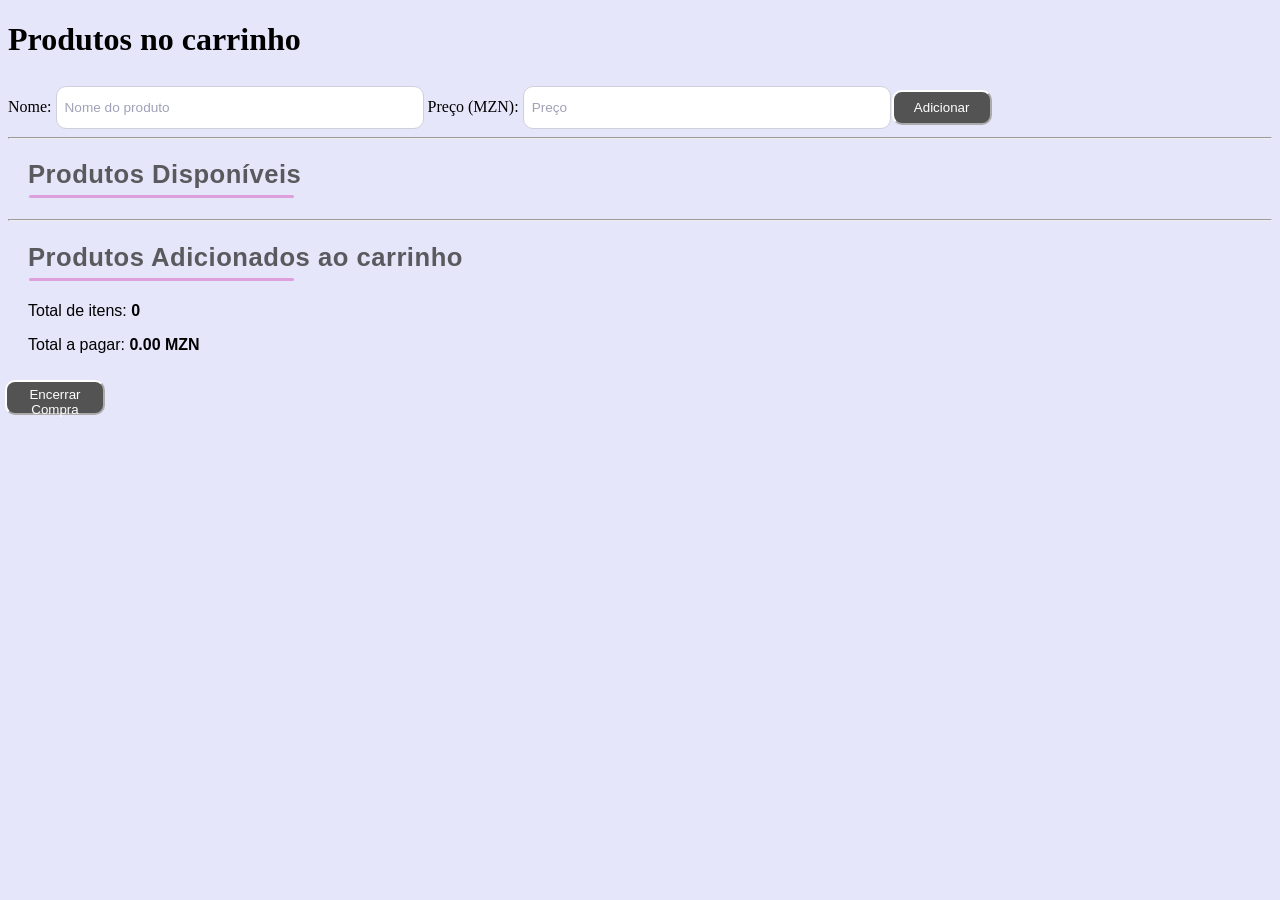
==== index.html @ 48e3a481 "Rename adicionarLista.html to index.html" ====
<!DOCTYPE html>
<html lang="pt">
<head>
  <meta charset="UTF-8" />
  <title>Carrinho de compras</title>
  <link rel="stylesheet" href="style.css" />
</head>
<body>

  <h1>Produtos no carrinho</h1>
  <div>
    <label>Nome:</label>
    <input type="text" id="inputNome" placeholder="Nome do produto" />

    <label>Preço (MZN):</label>
    <input type="number" id="inputPreco" placeholder="Preço" min="0" />

    <button onclick="adicionarProduto()">Adicionar</button>
  </div>

  <hr />

  
  <h2>Produtos Disponíveis</h2>
  <ul id="lista-produtos"></ul>

  <hr />

  
  <h2>Produtos Adicionados ao carrinho</h2>
  <ul id="lista-carrinho"></ul>

  <p>Total de itens: <strong id="totalItens">0</strong></p>
  <p>Total a pagar: <strong id="totalPreco">0.00 MZN</strong></p>

  <button onclick="encerrarCompra()">Encerrar Compra</button>


  <script src="app.js"></script>
</body>
</html>
---- style.css ----
body{
    background-color: lavender;
}
header{
                background-color: white;
                border-bottom: 1px solid var(--gray-1);
                padding: 5px; 
                padding-left: 20px;
                padding-right: 20px;
                height: 64px;
                display: flex;
                align-items: center;
                justify-content: space-between;
                position: sticky;
                top: 0;
                z-index: 100;
                box-shadow: 0 6px 16px rgba(160, 100, 300, 0.12);
}
            #logo{
                font:icon;
                color: plum;
                font-size: 30px;
                font-family:cursive;
            }
            b{
                color: #000000;
            }
            h2{
                font:bolder;
                padding-left:20px;
                padding-left: 20px;
                font-size: 1.6rem;
                font-weight: 700;
                color: #5a5a5e;
                letter-spacing: 0.02em;
                font-family: 'Lucida Sans', 'Lucida Sans Regular', 'Lucida Grande', 'Lucida Sans Unicode', Geneva, Verdana, sans-serif;
            }
            h2::after {
                content: '';
                display: block;
                width: 265px;
                height: 3px;
                background: plum;
                border-radius: 10px;
                margin-top: 6px;
                margin-left: 1px;
            }
            p{
                margin-left: 20px;
                font-family: 'Gill Sans', 'Gill Sans MT', Calibri, 'Trebuchet MS', sans-serif;
            }

            h3{
                color:plum;
                font-family: 'Lucida Sans', 'Lucida Sans Regular', 'Lucida Grande', 'Lucida Sans Unicode', Geneva, Verdana, sans-serif;
            }
            .cardAdd{
                background:white;
                padding:20px;
                width: 400px;
                margin-top: 15px;
                border-radius:10px;
                box-shadow: 0 4px 16px rgba(160, 100, 200, 0.12);
                border-left: 4px solid plum;
            }
            .cardRemover{
                background:white;
                padding:20px;
                width: 400px;
                margin-top: 15px;
                border-radius:10px;
                box-shadow: 0 4px 16px rgba(160, 100, 200, 0.12);
                border-left: 4px solid plum;
            }
            input, textarea {
                width: 350px;;
                padding:8px;
                margin-top:5px;
                background-color: white;
                outline: none;
                transition: border-color 0.2s ease, box-shadow 0.2s ease;
                border: 1.5px solid #d0d0dc;
                border-radius: 10px;
                height: 25px;
            }
            input::placeholder, textarea::placeholder {
                color: #a0a0b8;
                font-size: 0.85rem;
            }
            button{
                background-color: rgb(84, 83, 83);
                margin-top:10px;
                position:center;
                color:white;
                border-radius: 10px;
                border-color: white;
                padding: 5px;
                width:100px;
                height:35px;
                margin-left: -3px;
            }
            main {
                display: flex;
                gap: 20px;
                padding: 20px;
                align-items: flex-start;
            }

            .colunaEsquerda {
                display: flex;
                flex-direction: column;
                gap: 15px;
            }

            .cardLista {
                background:white;
                padding:20px;
                width: 600px;
                margin-top: 15px;
                border-radius:10px;
                box-shadow: 0 4px 16px rgba(160, 100, 200, 0.12);
                border-left: 4px solid plum;
            }
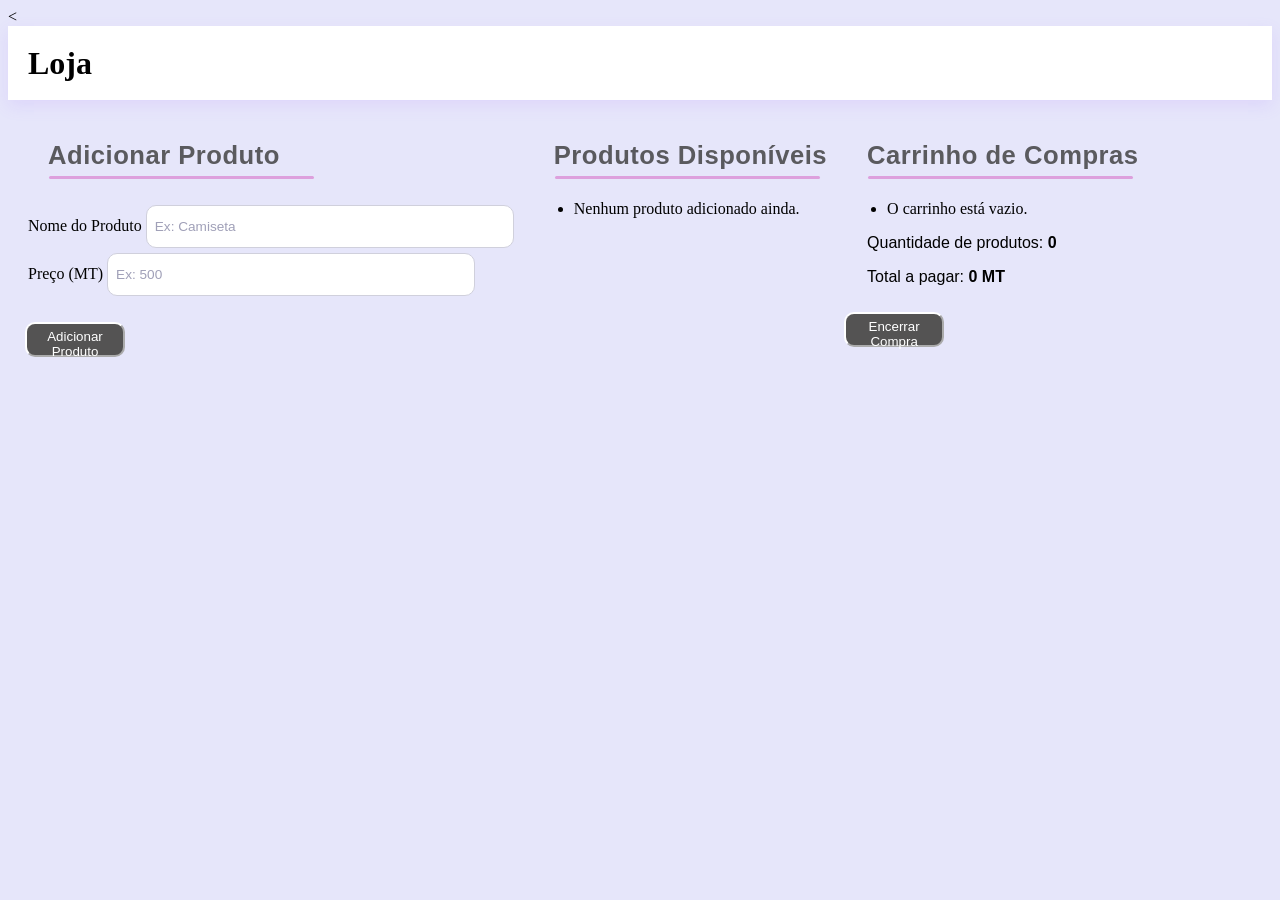
==== commit fa21e132: "Rename adicionarLista.html to index.html" ====
--- a/index.html
+++ b/index.html
@@ -1,41 +1,52 @@
 <!DOCTYPE html>
-<html lang="pt">
+<<html lang="pt">
 <head>
-  <meta charset="UTF-8" />
-  <title>Carrinho de compras</title>
-  <link rel="stylesheet" href="style.css" />
+  <meta charset="UTF-8">
+  <meta name="viewport" content="width=device-width, initial-scale=1.0">
+  <title>Loja Online</title>
+  <link rel="stylesheet" href="style.css">
 </head>
 <body>
 
-  <h1>Produtos no carrinho</h1>
-  <div>
-    <label>Nome:</label>
-    <input type="text" id="inputNome" placeholder="Nome do produto" />
+  <header>
+    <h1> Loja </h1>
+  </header>
 
-    <label>Preço (MZN):</label>
-    <input type="number" id="inputPreco" placeholder="Preço" min="0" />
+  <main>
 
-    <button onclick="adicionarProduto()">Adicionar</button>
-  </div>
+    <section class="card" id="secao-adicionar">
+      <h2>Adicionar Produto</h2>
+      <div class="form-grupo">
+        <label for="input-nome">Nome do Produto</label>
+        <input type="text" id="input-nome" placeholder="Ex: Camiseta">
+      </div>
+      <div class="form-grupo">
+        <label for="input-preco">Preço (MT)</label>
+        <input type="number" id="input-preco" placeholder="Ex: 500">
+      </div>
+      <p id="erro-produto" class="erro"></p>
+      <button id="botao-adicionar-produto">Adicionar Produto</button>
+    </section>
 
-  <hr />
+    <section class="card" id="secao-produtos">
+      <h2>Produtos Disponíveis</h2>
+      <ul id="lista-produtos">
+      </ul>
+    </section>
 
-  
-  <h2>Produtos Disponíveis</h2>
-  <ul id="lista-produtos"></ul>
+    <section class="card" id="secao-carrinho">
+      <h2>Carrinho de Compras</h2>
+      <ul id="lista-carrinho">
+      </ul>
+      <div id="resumo-carrinho">
+        <p>Quantidade de produtos: <strong id="total-itens">0</strong></p>
+        <p>Total a pagar: <strong id="total-preco">0 MT</strong></p>
+      </div>
+      <button id="botao-encerrar" class="botao-encerrar">Encerrar Compra</button>
+    </section>
 
-  <hr />
-
-  
-  <h2>Produtos Adicionados ao carrinho</h2>
-  <ul id="lista-carrinho"></ul>
-
-  <p>Total de itens: <strong id="totalItens">0</strong></p>
-  <p>Total a pagar: <strong id="totalPreco">0.00 MZN</strong></p>
-
-  <button onclick="encerrarCompra()">Encerrar Compra</button>
-
+  </main>
 
   <script src="app.js"></script>
 </body>
-</html>
+</html>
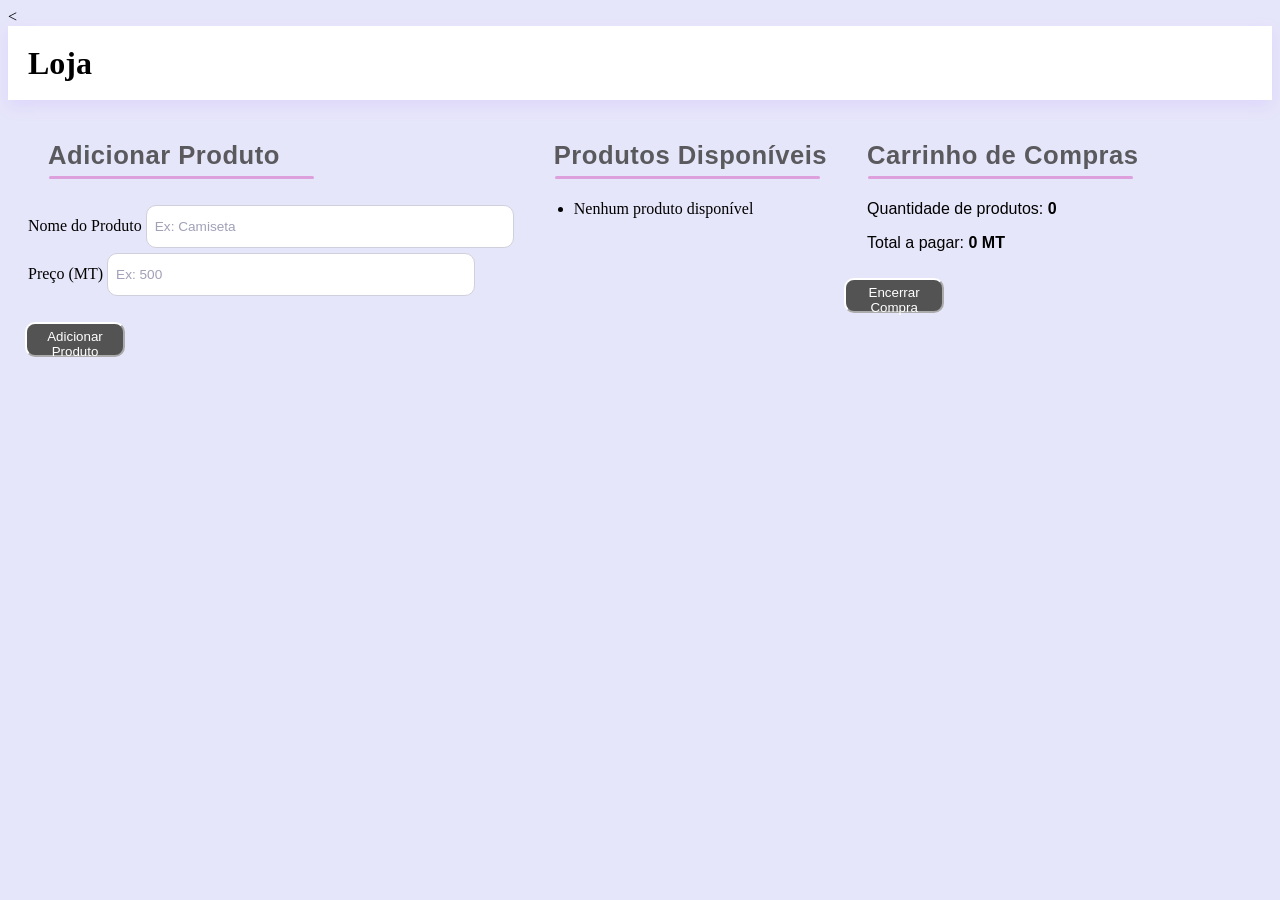
==== commit b7f3f8f0: "Rename adicionarLista.html to index.html" ====
--- a/index.html
+++ b/index.html
@@ -42,7 +42,8 @@
         <p>Quantidade de produtos: <strong id="total-itens">0</strong></p>
         <p>Total a pagar: <strong id="total-preco">0 MT</strong></p>
       </div>
-      <button id="botao-encerrar" class="botao-encerrar">Encerrar Compra</button>
+      <button onclick="Controller.encerrarCompra()">Encerrar Compra</button>
+      <!-- <button id="botao-encerrar" class="botao-encerrar">Encerrar Compra</button> -->
     </section>
 
   </main>
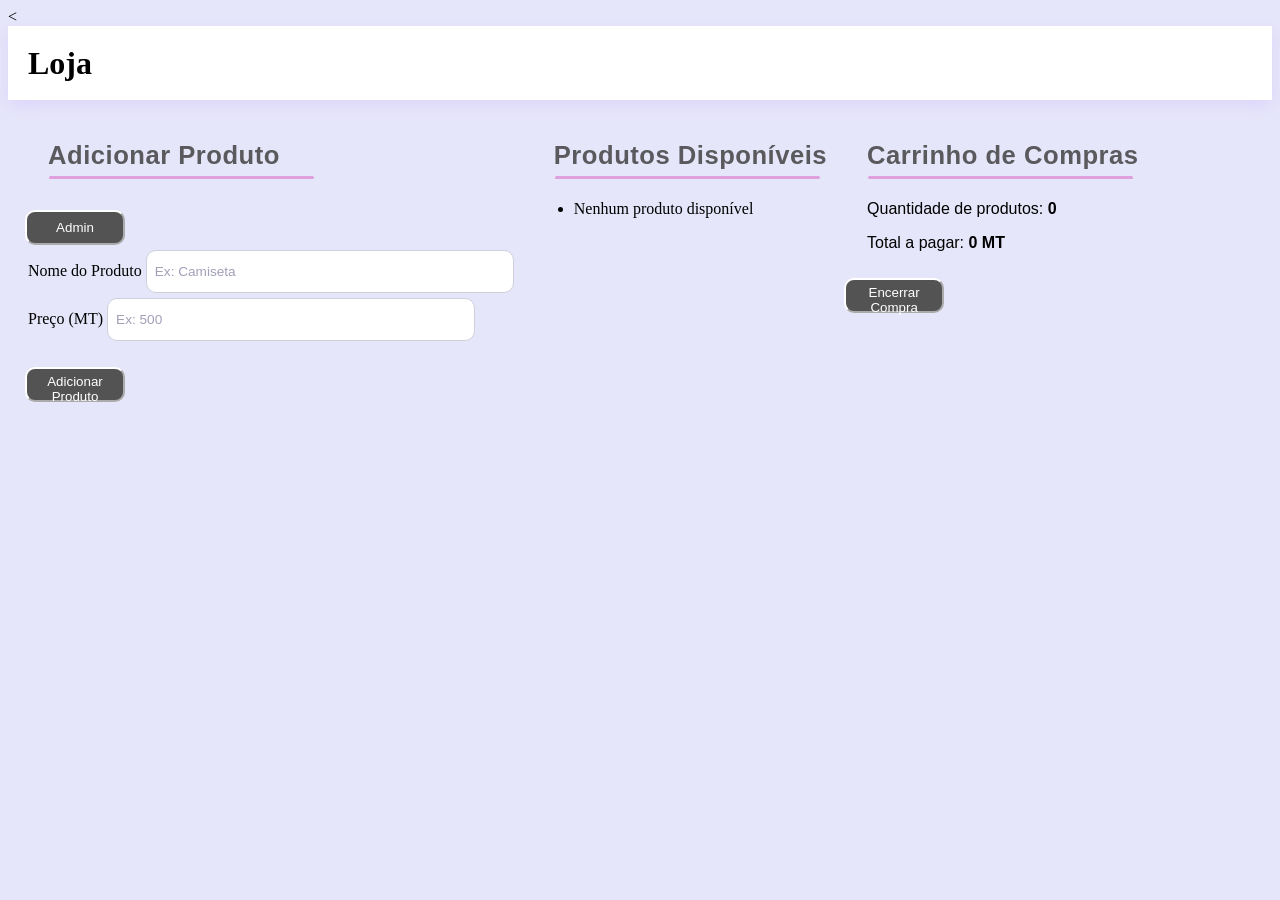
==== commit f9ab0598: "Rename adicionarLista.html to index.html" ====
--- a/index.html
+++ b/index.html
@@ -16,6 +16,9 @@
 
     <section class="card" id="secao-adicionar">
       <h2>Adicionar Produto</h2>
+
+      <button id="Voltar">Admin</button>
+
       <div class="form-grupo">
         <label for="input-nome">Nome do Produto</label>
         <input type="text" id="input-nome" placeholder="Ex: Camiseta">
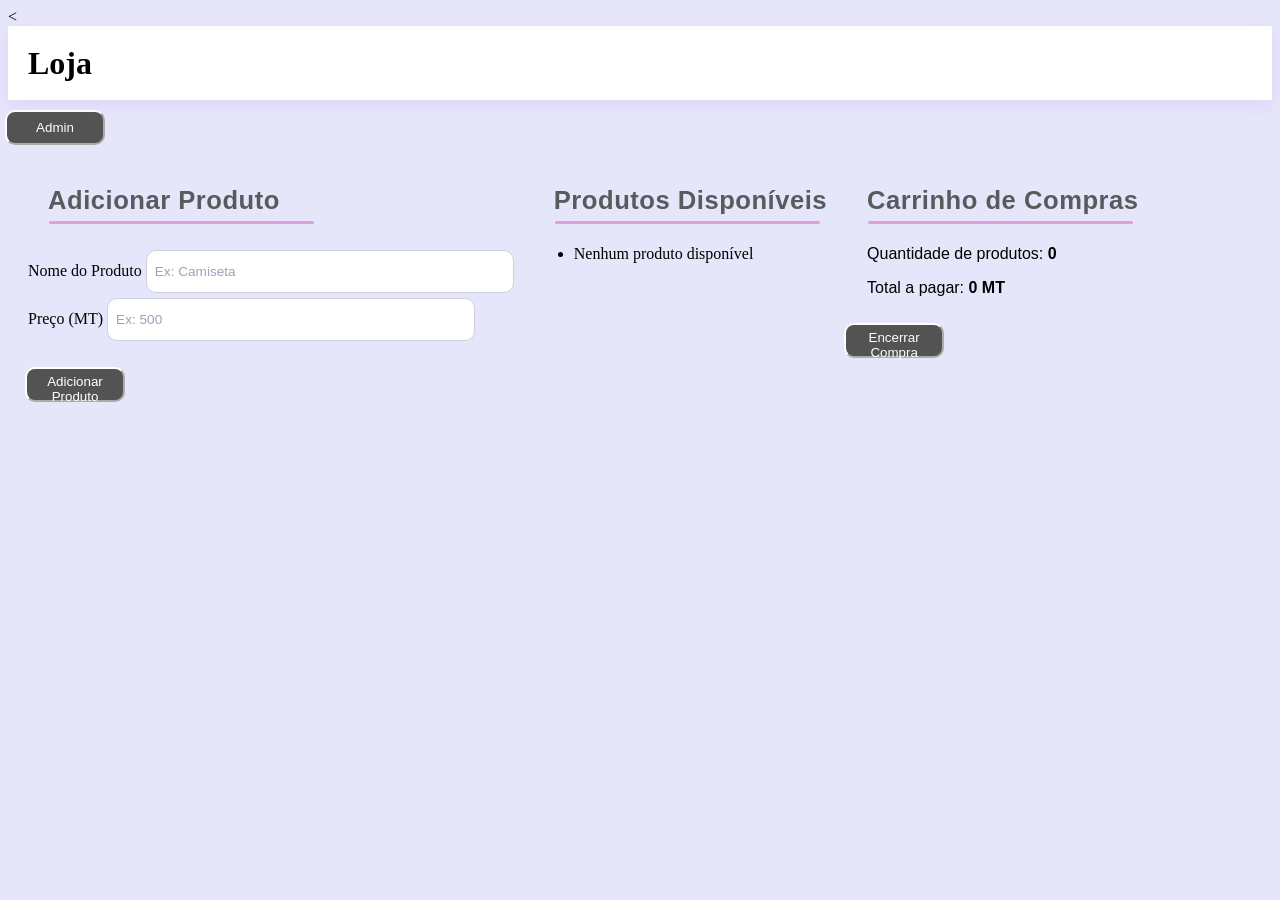
==== commit 1456cbfc: "Rename adicionarLista.html to index.html" ====
--- a/index.html
+++ b/index.html
@@ -11,13 +11,13 @@
   <header>
     <h1> Loja </h1>
   </header>
+  
+  <button id="Voltar">Admin</button>
 
   <main>
 
     <section class="card" id="secao-adicionar">
       <h2>Adicionar Produto</h2>
-
-      <button id="Voltar">Admin</button>
 
       <div class="form-grupo">
         <label for="input-nome">Nome do Produto</label>
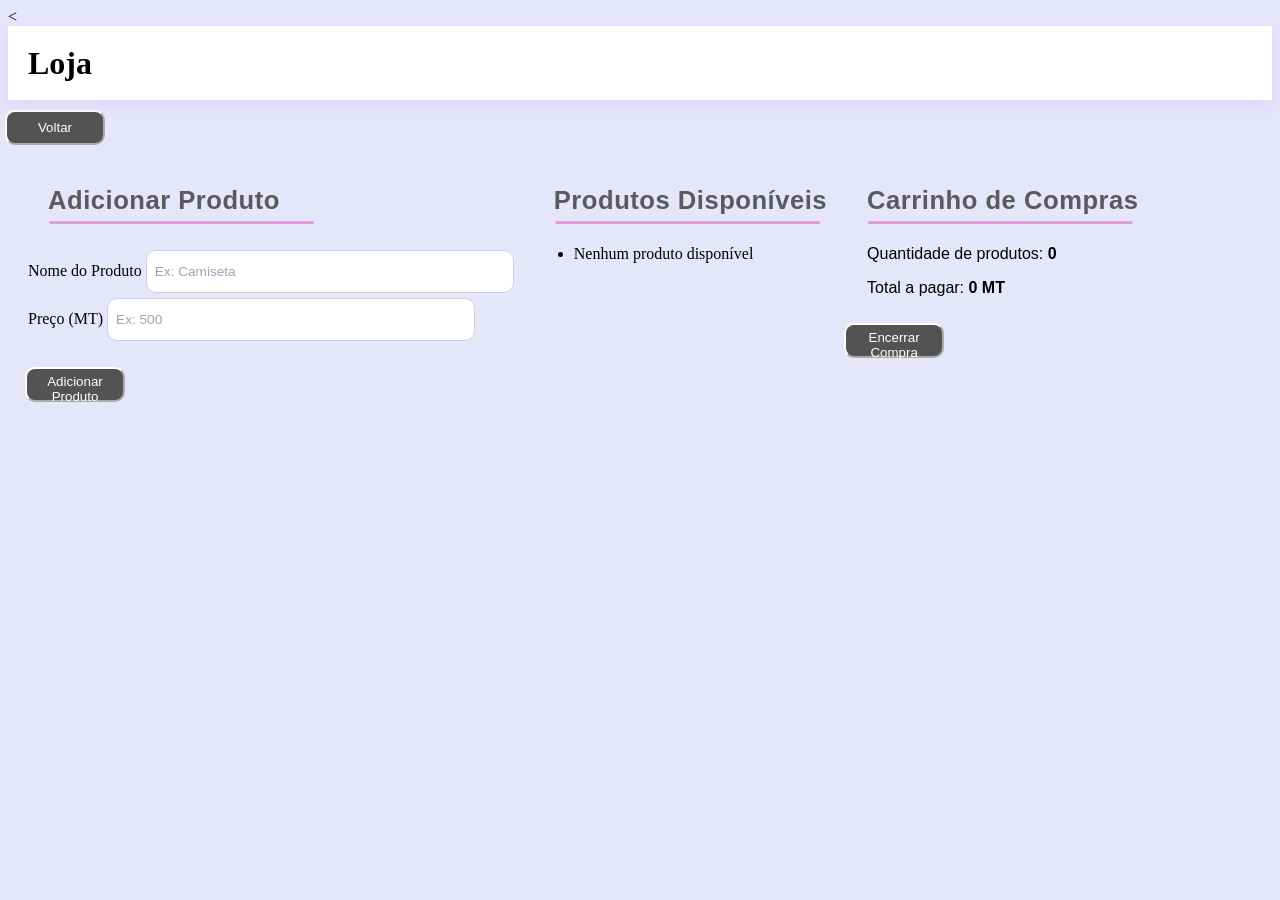
==== commit 553c9775: "Rename adicionarLista to index.html" ====
--- a/index.html
+++ b/index.html
@@ -11,8 +11,8 @@
   <header>
     <h1> Loja </h1>
   </header>
-  
-  <button id="Voltar">Admin</button>
+
+  <button id="Voltar">Voltar</button>
 
   <main>
 
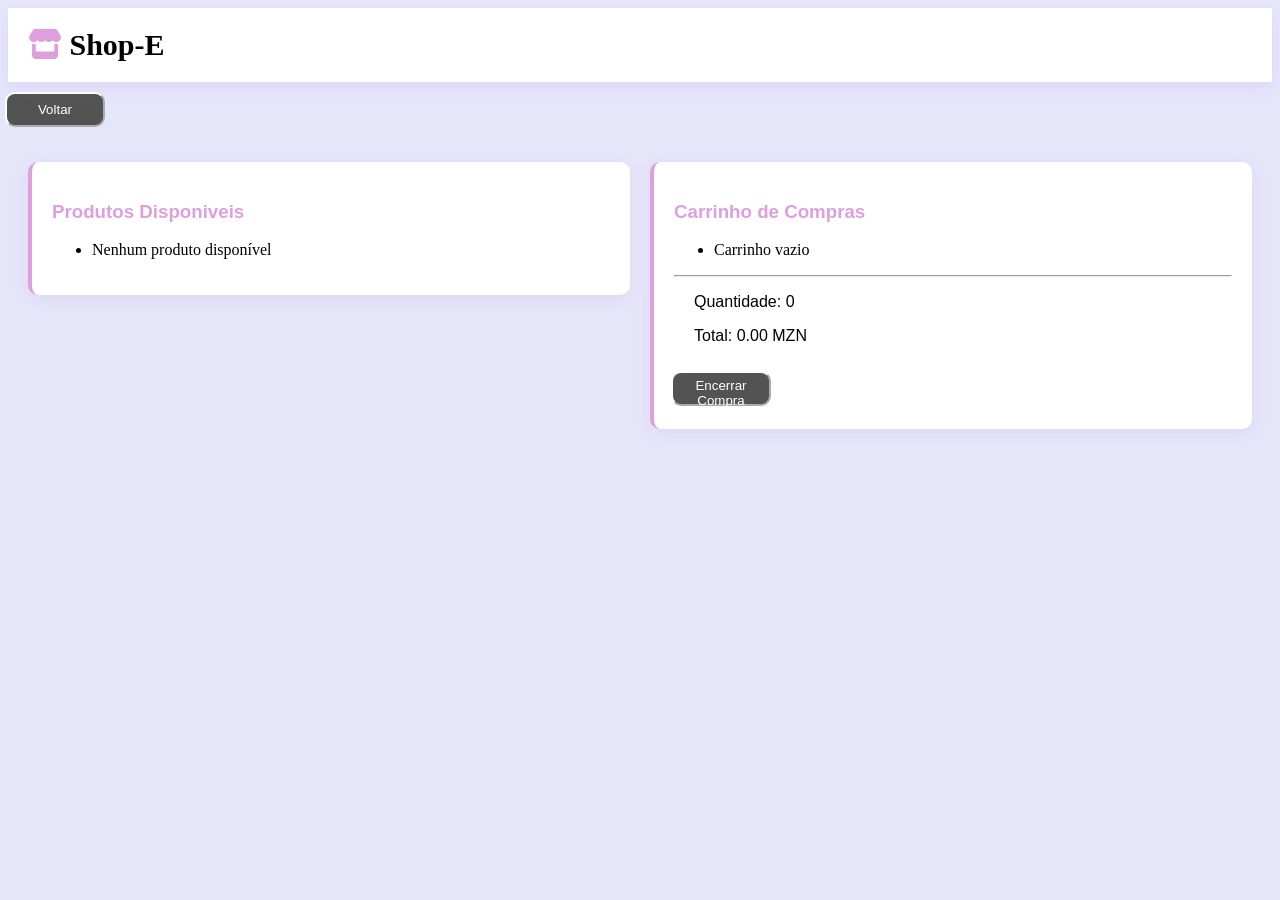
==== commit fbb1fd7f: "Rename adicionarLista .html to index.html" ====
--- a/index.html
+++ b/index.html
@@ -1,56 +1,38 @@
 <!DOCTYPE html>
-<<html lang="pt">
+<html lang="pt">
 <head>
-  <meta charset="UTF-8">
-  <meta name="viewport" content="width=device-width, initial-scale=1.0">
-  <title>Loja Online</title>
-  <link rel="stylesheet" href="style.css">
+    <meta charset="UTF-8">
+    <meta name="viewport" content="width=device-width, initial-scale=1.0">
+    <title>Shop-E - Loja Online</title>
+    <link rel="stylesheet" href="style.css">
+    <link rel="stylesheet" href="https://cdnjs.cloudflare.com/ajax/libs/font-awesome/6.5.0/css/all.min.css"/>
 </head>
 <body>
 
-  <header>
-    <h1> Loja </h1>
-  </header>
+    <header>
+        <div id="logo">
+            <i class="fa-solid fa-store"></i><b> Shop-E</b>
+        </div>
+    </header>
 
-  <button id="Voltar">Voltar</button>
+    <button id="Voltar">Voltar</button>
 
-  <main>
+    <main>
+        <div class="cardLista">
+            <h3>Produtos Disponiveis</h3>
+            <ul id="lista-produtos"></ul>
+        </div>
 
-    <section class="card" id="secao-adicionar">
-      <h2>Adicionar Produto</h2>
+        <div class="cardLista">
+            <h3>Carrinho de Compras</h3>
+            <ul id="lista-carrinho"></ul>
+            <hr>
+            <p>Quantidade: <span id="totalItens">0</span></p>
+            <p>Total: <span id="totalPreco">0.00 MZN</span></p>
+            <button id="btnEncerrar"> Encerrar Compra </button>
+        </div>
+    </main>
 
-      <div class="form-grupo">
-        <label for="input-nome">Nome do Produto</label>
-        <input type="text" id="input-nome" placeholder="Ex: Camiseta">
-      </div>
-      <div class="form-grupo">
-        <label for="input-preco">Preço (MT)</label>
-        <input type="number" id="input-preco" placeholder="Ex: 500">
-      </div>
-      <p id="erro-produto" class="erro"></p>
-      <button id="botao-adicionar-produto">Adicionar Produto</button>
-    </section>
-
-    <section class="card" id="secao-produtos">
-      <h2>Produtos Disponíveis</h2>
-      <ul id="lista-produtos">
-      </ul>
-    </section>
-
-    <section class="card" id="secao-carrinho">
-      <h2>Carrinho de Compras</h2>
-      <ul id="lista-carrinho">
-      </ul>
-      <div id="resumo-carrinho">
-        <p>Quantidade de produtos: <strong id="total-itens">0</strong></p>
-        <p>Total a pagar: <strong id="total-preco">0 MT</strong></p>
-      </div>
-      <button onclick="Controller.encerrarCompra()">Encerrar Compra</button>
-      <!-- <button id="botao-encerrar" class="botao-encerrar">Encerrar Compra</button> -->
-    </section>
-
-  </main>
-
-  <script src="app.js"></script>
+    <script src="app.js"></script>
 </body>
 </html>
